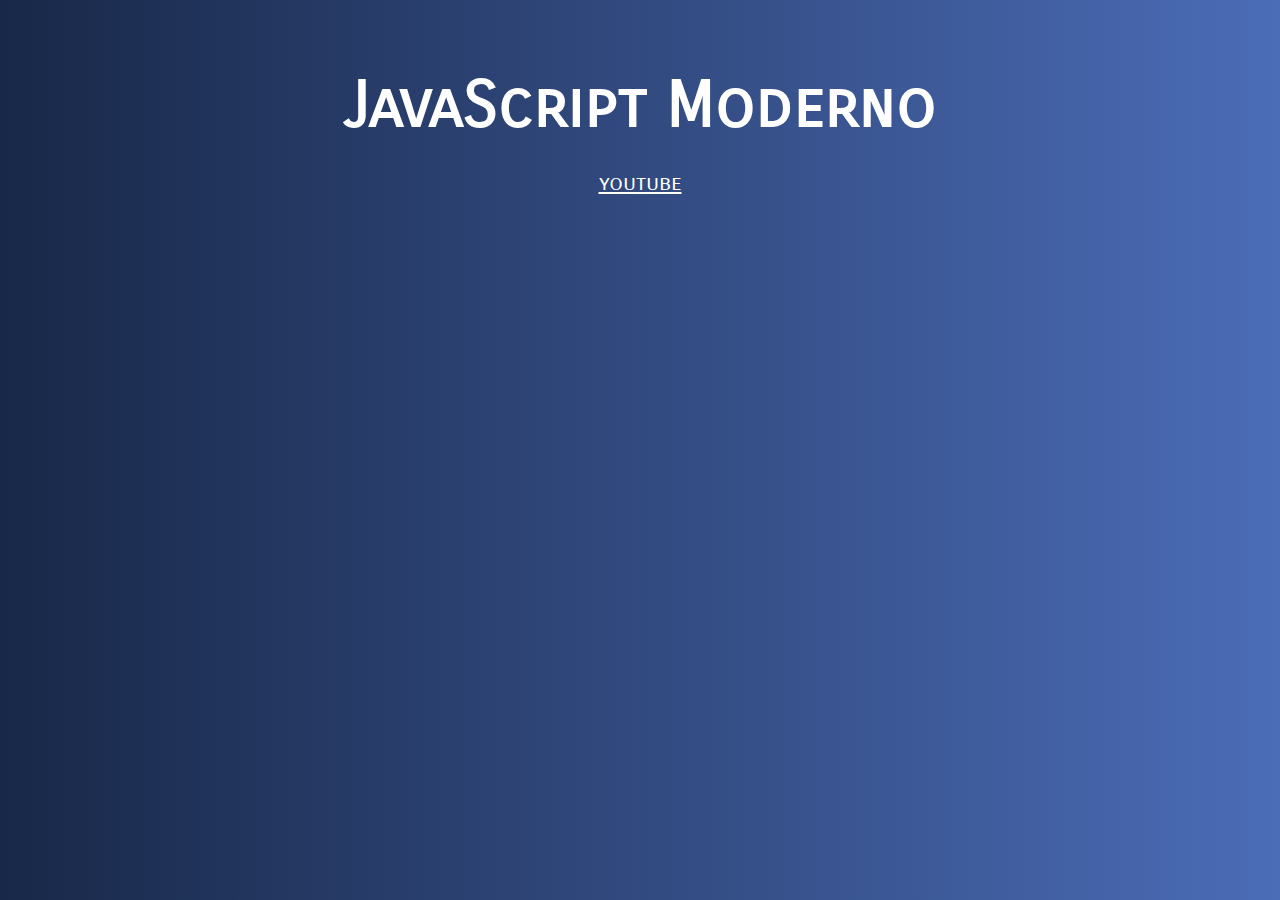
==== Curso JS Moderno/01-Introduccion/index.html @ 76c50124 "los primeros proyectos del curso de javaScript" ====
<!DOCTYPE html>
<html lang="en">
<head>
    <meta charset="UTF-8">
    <meta name="viewport" content="width=device-width, initial-scale=1.0">
    <title>Document</title>
    <link href="https://fonts.googleapis.com/css2?family=Carrois+Gothic+SC&display=swap" rel="stylesheet"> 
    <link rel="stylesheet" href="../assets/css/style.css">
</head>
<body>
    <div class="contenido">
        <h1>JavaScript Moderno</h1>
        <a href="http://www.youtube.com" target="_blank">youtube</a>
       
    </div>
    <script>
        alert('Hola Mundo');
    </script>
</body>
</html>
---- Curso JS Moderno/assets/css/style.css ----
body {
    background: #4b6cb7;  /* fallback for old browsers */
    background: -webkit-linear-gradient(to right, #182848, #4b6cb7);  /* Chrome 10-25, Safari 5.1-6 */
    background: linear-gradient(to right, #182848, #4b6cb7); /* W3C, IE 10+/ Edge, Firefox 16+, Chrome 26+, Opera 12+, Safari 7+ */
}

h1, p, a {
    font-family: 'Carrois Gothic SC', sans-serif;
    display: block;
    text-align: center;
    line-height:.8;
    color: white;
}
.contenido {
    max-width: 1200px;
    margin: 5rem auto 0 auto;
    color: white;
    font-size: 3rem;
    font-family: 'Carrois Gothic SC', sans-serif;
}
h1 {
    font-size: 4rem;
}
a {
    font-size: 1.4rem;
}
p {
    font-size: 2.2rem;
}

.hashtag {
    font-family: Arial, Helvetica, sans-serif;
}
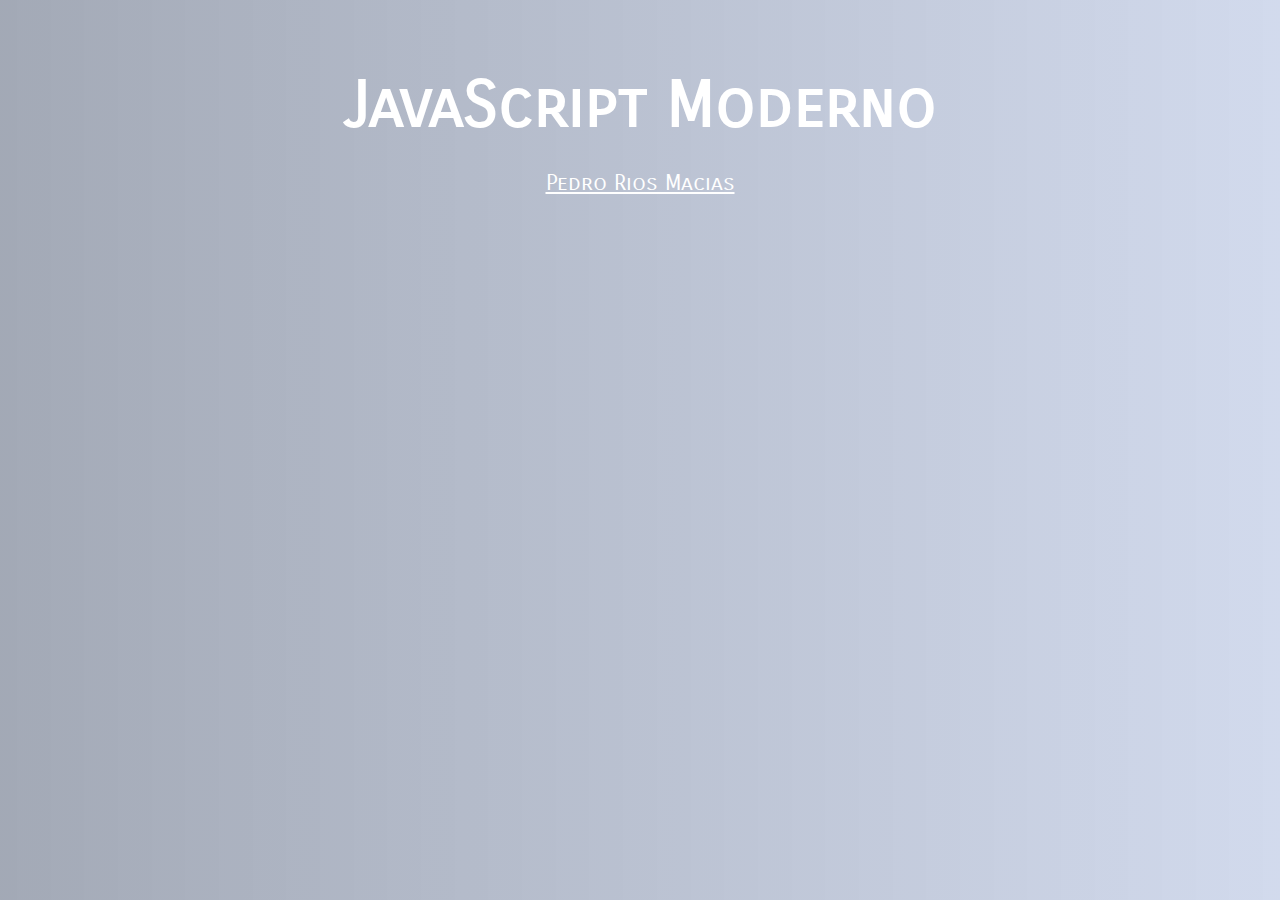
==== commit 3a72e099: "Final capitulo 01" ====
--- a/Curso JS Moderno/01-Introduccion/index.html
+++ b/Curso JS Moderno/01-Introduccion/index.html
@@ -10,11 +10,9 @@
 <body>
     <div class="contenido">
         <h1>JavaScript Moderno</h1>
-        <a href="http://www.youtube.com" target="_blank">youtube</a>
+        <a href="https://bit.ly/cvprm" target="_blank">Pedro Rios Macias</a>
        
     </div>
-    <script>
-        alert('Hola Mundo');
-    </script>
+    <script src="/01-Introduccion/js/app.js"></script>
 </body>
 </html>--- a/Curso JS Moderno/assets/css/style.css
+++ b/Curso JS Moderno/assets/css/style.css
@@ -1,7 +1,7 @@
 body {
-    background: #4b6cb7;  /* fallback for old browsers */
-    background: -webkit-linear-gradient(to right, #182848, #4b6cb7);  /* Chrome 10-25, Safari 5.1-6 */
-    background: linear-gradient(to right, #182848, #4b6cb7); /* W3C, IE 10+/ Edge, Firefox 16+, Chrome 26+, Opera 12+, Safari 7+ */
+    background: #4b6cb740;  /* fallback for old browsers */
+    background: -webkit-linear-gradient(to right, #18284866, #4b6cb740);  /* Chrome 10-25, Safari 5.1-6 */
+    background: linear-gradient(to right, #18284866, #4b6cb740); /* W3C, IE 10+/ Edge, Firefox 16+, Chrome 26+, Opera 12+, Safari 7+ */
 }
 
 h1, p, a {
